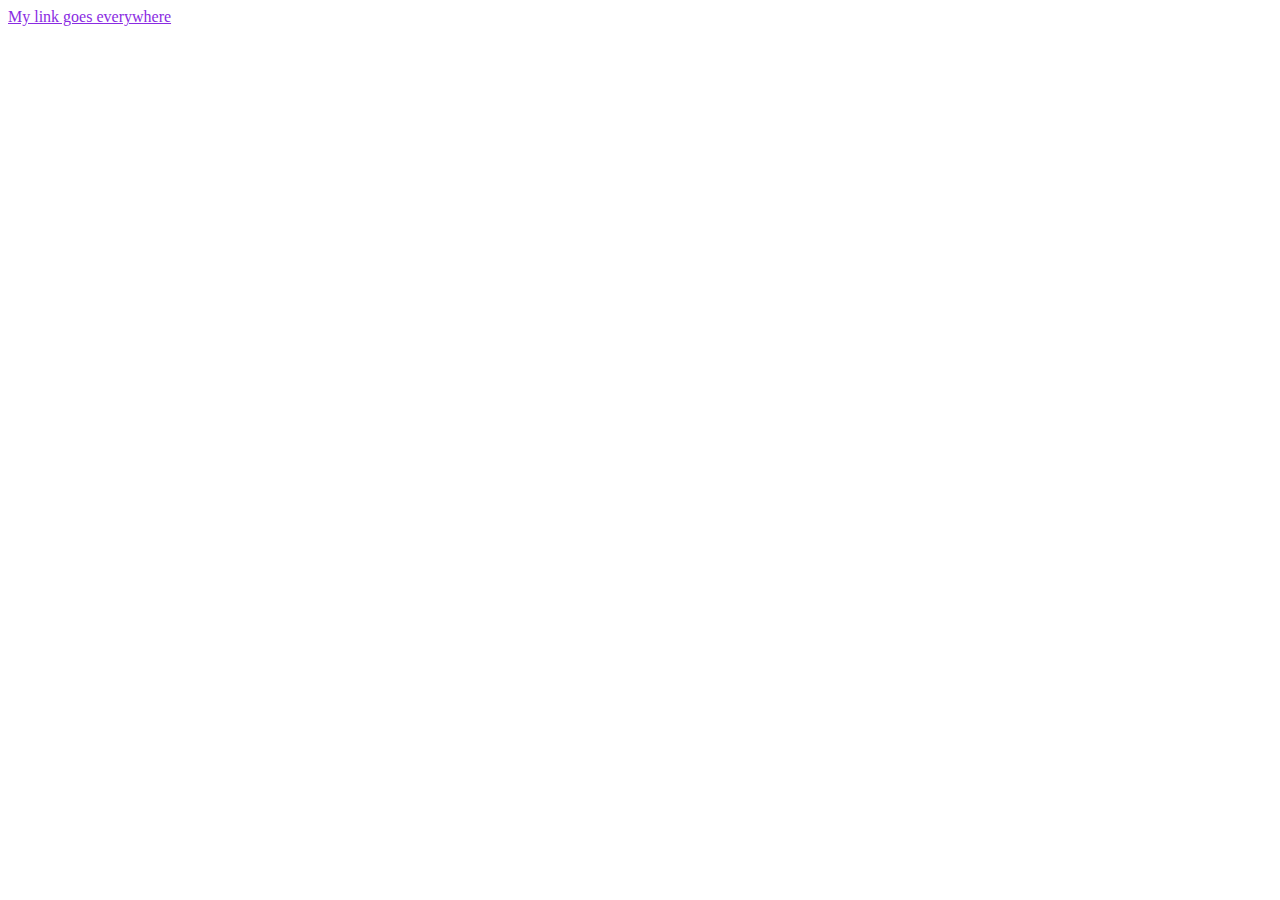
==== index.html @ 7966fac6 "add an external style sheet into HTML" ====
<!DOCTYPE html>
<html lang="en">
<head>
    <meta charset="UTF-8">
    <meta http-equiv="X-UA-Compatible" content="IE=edge">
    <meta name="viewport" content="width=device-width, initial-scale=1.0">
    <title>Document</title>
    <link rel="stylesheet" href="style.css">
</head>
<body>
    <a href="#">My link goes everywhere</a>
</body>
</html>
---- style.css ----
a {
    color: blueviolet;
}
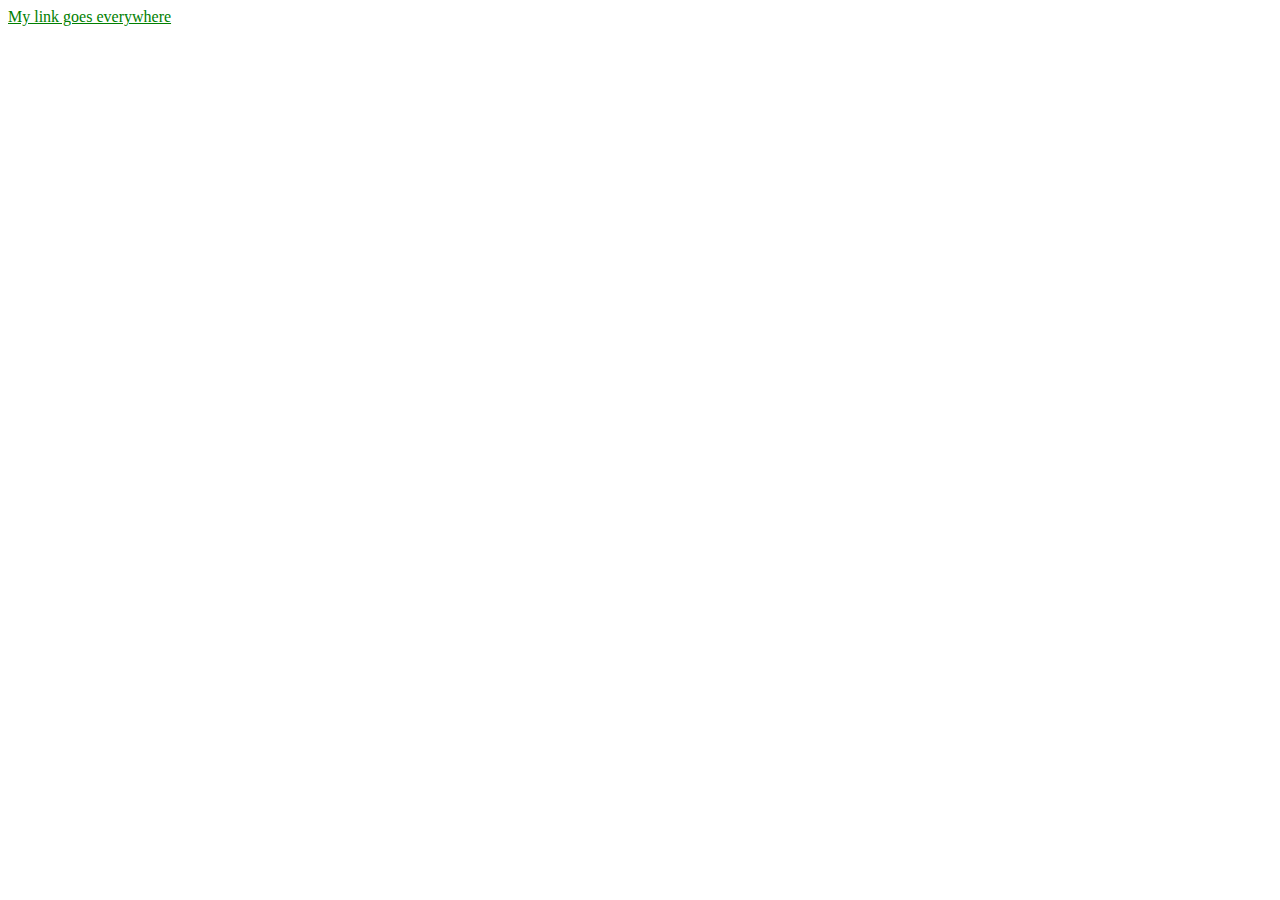
==== commit 09207102: "see differences in CSS cascade" ====
--- a/index.html
+++ b/index.html
@@ -8,6 +8,6 @@
     <link rel="stylesheet" href="style.css">
 </head>
 <body>
-    <a href="#">My link goes everywhere</a>
+    <a href="#" id="link" class="mylink" target="_blank">My link goes everywhere</a>
 </body>
 </html>--- a/style.css
+++ b/style.css
@@ -1,3 +1,25 @@
+
+
+/* a:hover {
+    color: red;
+    transition: color linear 2s;
+} */
+
+#link {
+    color: green;
+}
+
+
+
 a {
-    color: blueviolet;
-}+    color: blue;
+    /* transition: color linear 2s; */
+}
+
+.mylink {
+    color: red;
+}
+
+/* [target="_blank"] {
+    color: black;
+} */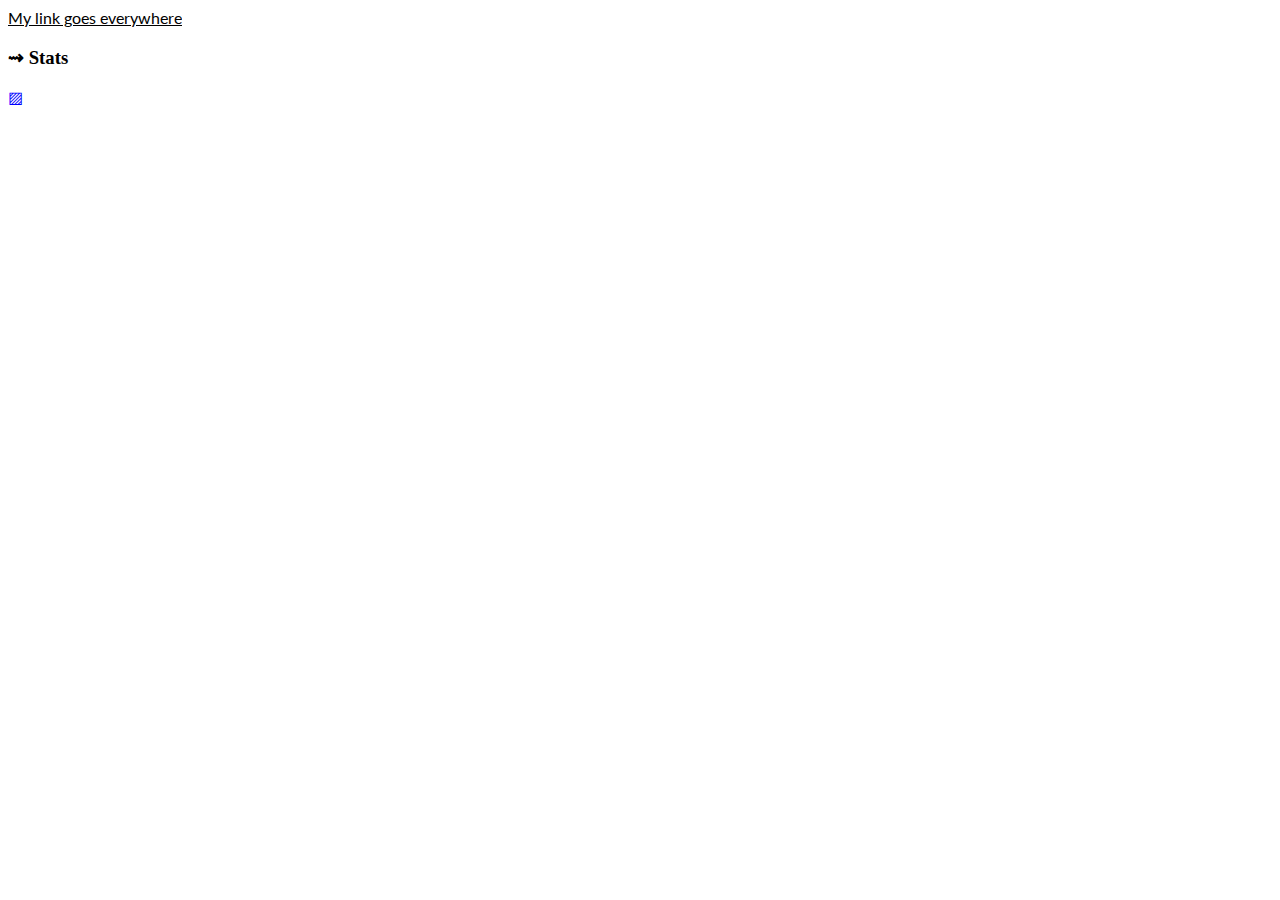
==== commit 5efb2200: "ass icon fonts" ====
--- a/index.html
+++ b/index.html
@@ -1,13 +1,28 @@
 <!DOCTYPE html>
 <html lang="en">
-<head>
-    <meta charset="UTF-8">
-    <meta http-equiv="X-UA-Compatible" content="IE=edge">
-    <meta name="viewport" content="width=device-width, initial-scale=1.0">
+  <head>
+    <meta charset="UTF-8" />
+    <meta http-equiv="X-UA-Compatible" content="IE=edge" />
+    <meta name="viewport" content="width=device-width, initial-scale=1.0" />
     <title>Document</title>
-    <link rel="stylesheet" href="style.css">
-</head>
-<body>
-    <a href="#" id="link" class="mylink" target="_blank">My link goes everywhere</a>
-</body>
-</html>+    <link rel="stylesheet" href="style.css" />
+    <link
+      href="https://fonts.googleapis.com/css?family=Lato"
+      rel="stylesheet"
+    />
+  </head>
+  <body>
+    <a href="#" id="link" class="mylink" target="_blank"
+      >My link goes everywhere</a
+    >
+    <h3>
+      <span aria-hidden="true" data-icon="&#x21dd;"></span>
+      Stats
+    </h3>
+
+    <a href="#" class="icon-alone">
+      <span aria-hidden="true" data-icon="&#x25a8;"></span>
+      <span class="screen-reader-text">RSS</span>
+    </a>
+  </body>
+</html>
--- a/style.css
+++ b/style.css
@@ -1,25 +1,41 @@
-
-
 /* a:hover {
     color: red;
     transition: color linear 2s;
 } */
 
-#link {
+/* #link {
     color: green;
+} */
+
+/* .mylink {
+    color: red;
+} */
+
+[target="_blank"] {
+  color: black;
 }
 
-
-
 a {
-    color: blue;
-    /* transition: color linear 2s; */
+  color: blue;
+  font-family: "Lato";
+  /* transition: color linear 2s; */
 }
 
-.mylink {
-    color: red;
+[data-icon]:before {
+  font-family: icons; /* BYO icon font, mapped smartly */
+  content: attr(data-icon);
+  speak: none; /* Not to be trusted, but hey. */
 }
 
-/* [target="_blank"] {
-    color: black;
-} */+/* Same CSS as above, plus */
+
+.icon-alone {
+  display: inline-block; /* Chrome 19 was weird with clickability without this */
+}
+
+.screen-reader-text {
+  /* Reusable, toolbox kind of class */
+  position: absolute;
+  top: -9999px;
+  left: -9999px;
+}
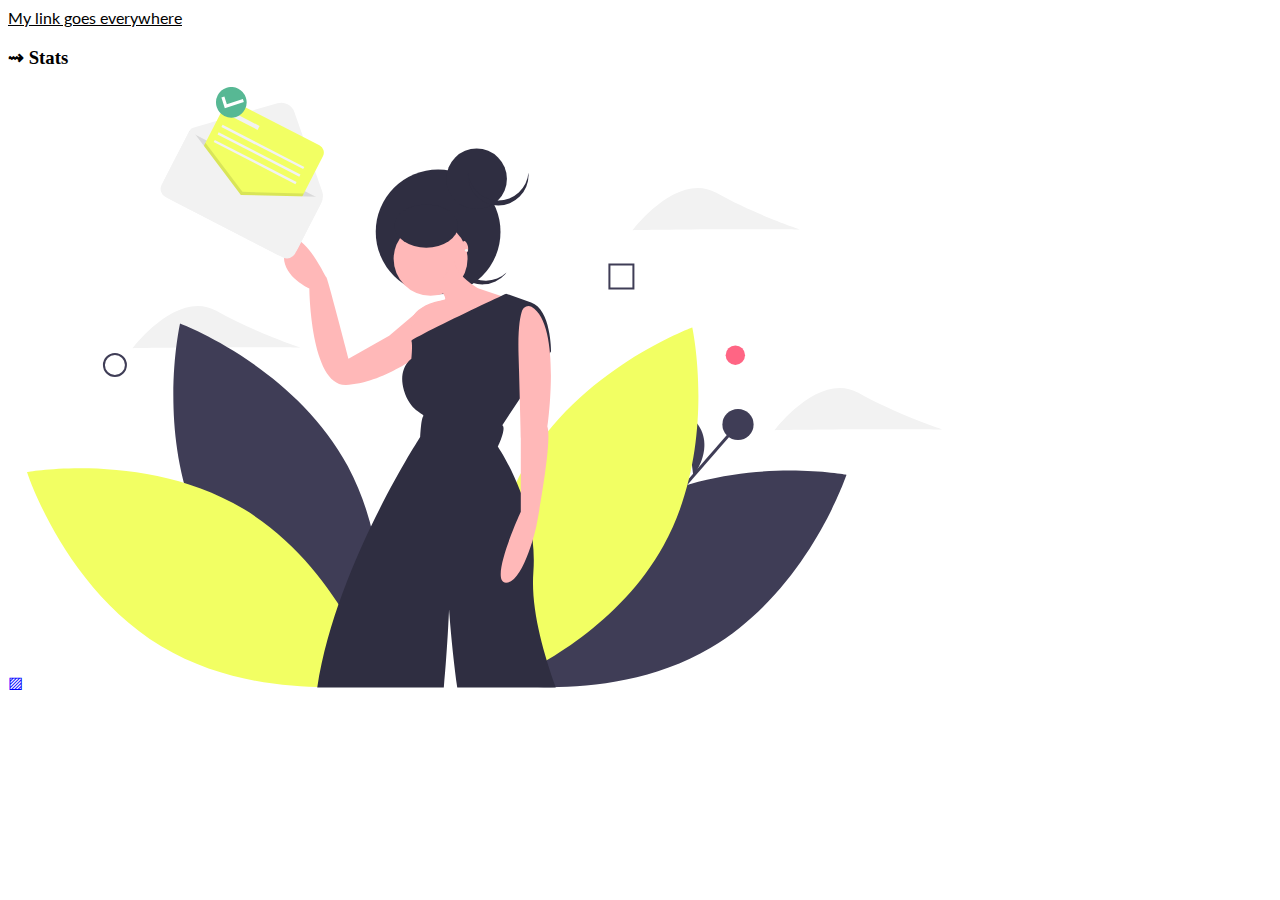
==== commit c6a452ce: "add a svg element" ====
--- a/index.html
+++ b/index.html
@@ -24,5 +24,207 @@
       <span aria-hidden="true" data-icon="&#x25a8;"></span>
       <span class="screen-reader-text">RSS</span>
     </a>
+        <svg
+          id="be452e83-5912-4855-80f8-a79ecab91838"
+          data-name="Layer 1"
+          xmlns="http://www.w3.org/2000/svg"
+          width="915.11162"
+          height="600.53015"
+          viewBox="0 0 915.11162 600.53015"
+        >
+          <title>happy_news</title>
+          <path
+            d="M331.91711,410.02944c-46.27673.2133-83.94416.897-83.94416.897s44.77365-59.30728,83.77624-37.33435,83.80662,36.562,83.80662,36.562S378.19384,409.81615,331.91711,410.02944Z"
+            transform="translate(-142.44419 -149.73493)"
+            fill="#f2f2f2"
+          />
+          <circle cx="708.36214" cy="268.22391" r="9.69362" fill="#ff6584" />
+          <rect
+            x="762.01542"
+            y="527.38147"
+            width="110.37066"
+            height="2.96651"
+            transform="translate(-260.75252 648.08652) rotate(-48.9494)"
+            fill="#3f3d56"
+          />
+          <circle cx="710.99864" cy="337.51277" r="15.60802" fill="#3f3d56" />
+          <path
+            d="M808.76979,538.54659s29.81274-37.62973-8.31873-63.44438"
+            transform="translate(-142.44419 -149.73493)"
+            fill="#3f3d56"
+          />
+          <path
+            d="M322.2992,604.62239c53.6896,99.56973,167.63821,142.31286,167.63821,142.31286s26.90056-118.69128-26.789-218.261S295.51015,386.36139,295.51015,386.36139,268.60959,505.05267,322.2992,604.62239Z"
+            transform="translate(-142.44419 -149.73493)"
+            fill="#3f3d56"
+          />
+          <path
+            d="M359.2021,571.86466c96.93185,58.3174,134.26337,174.15185,134.26337,174.15185s-119.82606,21.28324-216.75791-37.03417S142.44419,534.83049,142.44419,534.83049,262.27025,513.54725,359.2021,571.86466Z"
+            transform="translate(-142.44419 -149.73493)"
+            fill="#f2ff63"
+          />
+          <path
+            d="M744.87555,572.68892c-97.44388,57.45776-135.79849,172.95747-135.79849,172.95747s119.63312,22.34228,217.077-35.11549,135.7985-172.95747,135.7985-172.95747S842.31943,515.23115,744.87555,572.68892Z"
+            transform="translate(-142.44419 -149.73493)"
+            fill="#3f3d56"
+          />
+          <path
+            d="M779.02045,608.31221C724.45225,707.40315,610.13,749.13674,610.13,749.13674s-25.84968-118.92458,28.71852-218.01552S807.739,390.29669,807.739,390.29669,833.58865,509.22127,779.02045,608.31221Z"
+            transform="translate(-142.44419 -149.73493)"
+            fill="#f2ff63"
+          />
+          <path
+            d="M580.991,335.58005a30.28312,30.28312,0,0,1-3.76211-40.8299c-.60975.57174-1.20581,1.16536-1.7764,1.79643a30.2867,30.2867,0,0,0,44.93083,40.62459c.57059-.63107,1.10136-1.28373,1.609-1.94781A30.28311,30.28311,0,0,1,580.991,335.58005Z"
+            transform="translate(-142.44419 -149.73493)"
+            fill="#2f2e41"
+          />
+          <circle cx="411.11356" cy="144.96469" r="62.37618" fill="#2f2e41" />
+          <path
+            d="M536.42322,374.84628l1.84844-4.80595L504.63,398.50633,463.96432,421.427s-20.70254-79.85266-22.1813-81.33142-28.0963-57.67136-39.92633-31.05381,22.92068,42.14446,22.92068,42.14446,1.10906,97.228,36.59913,96.48864,79.483-32.90226,80.22235-35.85977S536.42322,374.84628,536.42322,374.84628Z"
+            transform="translate(-142.44419 -149.73493)"
+            fill="#ffb8b8"
+          />
+          <circle cx="403.59092" cy="171.87624" r="36.96883" fill="#ffb8b8" />
+          <path
+            d="M553.42888,348.22873s9.61189,12.5694,6.65439,14.04815-19.96317,2.21813-30.31444,14.78753,12.5694,44.36259,12.5694,44.36259l87.24643-58.41074-35.49007-11.83s-24.39943-13.30878-23.66005-27.35693Z"
+            transform="translate(-142.44419 -149.73493)"
+            fill="#ffb8b8"
+          />
+          <path
+            d="M671.19262,750.26507h-98.51c-5.58-40.8-8.16-78.19-8.16-78.19s-1.44,37.61-5.27,78.19h-126.56c17.94-120.16,102.99-250.46,102.99-250.46s.74-17.75,2.96-20.71c2.22-2.95-12.57-3.68994-19.23-25.87-4.06-13.54-.41-22.4,3.06-27.24a19.57194,19.57194,0,0,1,4.34-4.56s1.48-15.52,0-17.74c-.19-.29,1.26995-1.31,3.97-2.86,2.25-1.3,5.36-2.97,9.08-4.89,21.31-11.05,62.56-30.6,76.69-37.26,3.1-1.47,4.9-2.31,4.9-2.31l25.14,8.87c19.96,6.65,19.96,48.8,19.96,48.8l-1.13,1.72-30.17,45.7-17.5,26.51995c4.44,2.95-4.43,21.44-4.43,21.44s12.63995,18.16,22.92,45.88a208.66964,208.66964,0,0,1,11.81,47.85,163.68689,163.68689,0,0,1,.76,31.96C646.07263,670.725,658.25262,714.01507,671.19262,750.26507Z"
+            transform="translate(-142.44419 -149.73493)"
+            fill="#2f2e41"
+          />
+          <path
+            d="M646.94675,369.59286a6.45876,6.45876,0,0,0-9.24709,3.45812c-2.22637,6.12192-4.48282,18.88405-3.67874,45.41851,1.47875,48.79885,2.21813,82.0708,2.21813,82.0708v73.93765s-32.53257,70.98014-14.78753,70.98014S651.766,589.26547,651.766,589.26547s16.26629-85.0283,11.09065-99.81583C662.8566,489.44964,677.45046,387.29262,646.94675,369.59286Z"
+            transform="translate(-142.44419 -149.73493)"
+            fill="#ffb8b8"
+          />
+          <ellipse
+            cx="399.25175"
+            cy="139.07267"
+            rx="31.72892"
+            ry="21.63336"
+            fill="#2f2e41"
+          />
+          <circle cx="449.63825" cy="91.81685" r="30.2867" fill="#2f2e41" />
+          <path
+            d="M613.7158,263.18513A30.28313,30.28313,0,0,1,583.542,235.42232c-.06883.833-.11285,1.67312-.11285,2.52389a30.2867,30.2867,0,0,0,60.5734,0c0-.85077-.044-1.69085-.11285-2.52389A30.28313,30.28313,0,0,1,613.7158,263.18513Z"
+            transform="translate(-142.44419 -149.73493)"
+            fill="#2f2e41"
+          />
+          <ellipse
+            cx="580.78581"
+            cy="309.41146"
+            rx="2.58782"
+            ry="5.91501"
+            transform="translate(-198.43547 -6.34316) rotate(-13.43351)"
+            fill="#ffb8b8"
+          />
+          <circle cx="439.45068" cy="163.37341" r="1.47875" fill="#f2f2f2" />
+          <path
+            d="M230.3626,439.76507a12,12,0,1,1,12-12A12.01344,12.01344,0,0,1,230.3626,439.76507Zm0-22a10,10,0,1,0,10,10A10.01146,10.01146,0,0,0,230.3626,417.76507Z"
+            transform="translate(-142.44419 -149.73493)"
+            fill="#3f3d56"
+          />
+          <path
+            d="M749.8626,352.26507h-26v-26h26Zm-24-2h22v-22h-22Z"
+            transform="translate(-142.44419 -149.73493)"
+            fill="#3f3d56"
+          />
+          <path
+            d="M973.91711,492.02944c-46.27673.2133-83.94416.897-83.94416.897s44.77365-59.30728,83.77624-37.33435,83.80662,36.562,83.80662,36.562S1020.19384,491.81615,973.91711,492.02944Z"
+            transform="translate(-142.44419 -149.73493)"
+            fill="#f2f2f2"
+          />
+          <path
+            d="M831.91711,292.02944c-46.27673.2133-83.94416.897-83.94416.897s44.77365-59.30728,83.77624-37.33435,83.80662,36.562,83.80662,36.562S878.19384,291.81615,831.91711,292.02944Z"
+            transform="translate(-142.44419 -149.73493)"
+            fill="#f2f2f2"
+          />
+          <path
+            d="M393.27106,317.63362,286.26452,262.60953a14.87767,14.87767,0,0,1-6.42742-20.03442L305.04642,193.55a5.894,5.894,0,0,1,3.59177-2.96308l84.34159-24.59228a13.72272,13.72272,0,0,1,16.79135,8.63432l27.71114,79.04736a15.40617,15.40617,0,0,1-.83775,12.14194l-23.339,45.38793A14.87766,14.87766,0,0,1,393.27106,317.63362Z"
+            transform="translate(-142.44419 -149.73493)"
+            fill="#f2f2f2"
+          />
+          <path
+            d="M397.52235,298.20365l-108.045-46.12656c-3.48134-1.79015-.217.96149,1.57314-2.51985l13.582-55.20227,132.35614,68.05917-33.46117,41.374C401.73732,307.26947,401.00369,299.9938,397.52235,298.20365Z"
+            transform="translate(-142.44419 -149.73493)"
+            opacity="0.1"
+          />
+          <path
+            d="M306.13776,191.0858"
+            transform="translate(-142.44419 -149.73493)"
+            fill="none"
+            stroke="#3f3d56"
+            stroke-miterlimit="10"
+          />
+          <rect
+            x="312.2396"
+            y="180.3475"
+            width="110.68407"
+            height="110.68407"
+            rx="8.18596"
+            transform="translate(-152.55841 305.07022) rotate(-62.78721)"
+            fill="#f2ff63"
+          />
+          <polygon
+            points="276.863 106.382 249.046 160.479 150.613 109.863 178.43 55.767 215.415 104.863 276.863 106.382"
+            opacity="0.1"
+          />
+          <path
+            d="M356.2861,257.6562l-47.38889-62.90731a2.87711,2.87711,0,0,0-4.85668.41544l-26.96628,52.44191a8.98362,8.98362,0,0,0,3.88109,12.09745l117.48983,60.41473a8.98362,8.98362,0,0,0,12.09745-3.88109L437.047,264.69379a3.51084,3.51084,0,0,0-3.03543-5.11527Z"
+            transform="translate(-142.44419 -149.73493)"
+            fill="#f2f2f2"
+          />
+          <rect
+            x="344.79284"
+            y="181.39853"
+            width="30.95402"
+            height="4.37734"
+            transform="translate(-18.6137 -294.16458) rotate(27.21279)"
+            fill="#f2f2f2"
+          />
+          <rect
+            x="332.331"
+            y="208.48021"
+            width="91.92406"
+            height="2.50133"
+            transform="translate(-4.66338 -299.51278) rotate(27.21279)"
+            fill="#f2f2f2"
+          />
+          <rect
+            x="328.4705"
+            y="215.98781"
+            width="91.92406"
+            height="2.50133"
+            transform="translate(-1.65748 -296.91641) rotate(27.21279)"
+            fill="#f2f2f2"
+          />
+          <rect
+            x="324.61"
+            y="223.4954"
+            width="91.92406"
+            height="2.50133"
+            transform="translate(1.34841 -294.32003) rotate(27.21279)"
+            fill="#f2f2f2"
+          />
+          <ellipse
+            cx="346.90768"
+            cy="164.78864"
+            rx="12.84266"
+            ry="12.81934"
+            transform="translate(-100.72506 248.20642) rotate(-62.78721)"
+            fill="#fff"
+          />
+          <path
+            d="M353.78145,151.42107a15.32067,15.32067,0,1,0,6.61881,20.631A15.36571,15.36571,0,0,0,353.78145,151.42107Zm-13.53858,19.45105-3.39214-10.57338,2.96571-.95145,2.44386,7.6176,16.07829-5.15822.95145,2.96571-19.04717,6.09974Z"
+            transform="translate(-142.44419 -149.73493)"
+            fill="#57b894"
+          />
+        </svg>
+
+    
+    
   </body>
 </html>
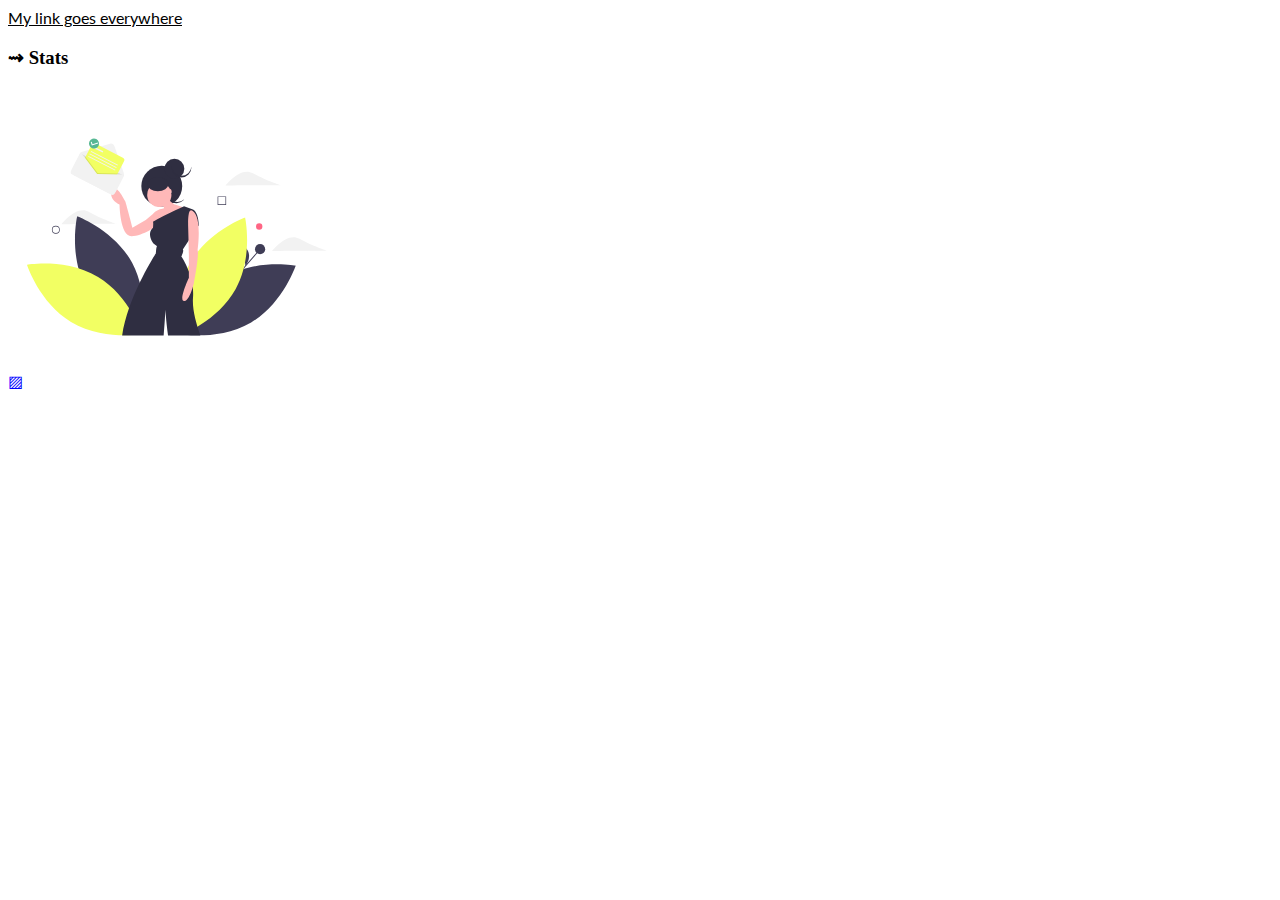
==== commit ef73d134: "add a svg file as an object" ====
--- a/index.html
+++ b/index.html
@@ -24,205 +24,7 @@
       <span aria-hidden="true" data-icon="&#x25a8;"></span>
       <span class="screen-reader-text">RSS</span>
     </a>
-        <svg
-          id="be452e83-5912-4855-80f8-a79ecab91838"
-          data-name="Layer 1"
-          xmlns="http://www.w3.org/2000/svg"
-          width="915.11162"
-          height="600.53015"
-          viewBox="0 0 915.11162 600.53015"
-        >
-          <title>happy_news</title>
-          <path
-            d="M331.91711,410.02944c-46.27673.2133-83.94416.897-83.94416.897s44.77365-59.30728,83.77624-37.33435,83.80662,36.562,83.80662,36.562S378.19384,409.81615,331.91711,410.02944Z"
-            transform="translate(-142.44419 -149.73493)"
-            fill="#f2f2f2"
-          />
-          <circle cx="708.36214" cy="268.22391" r="9.69362" fill="#ff6584" />
-          <rect
-            x="762.01542"
-            y="527.38147"
-            width="110.37066"
-            height="2.96651"
-            transform="translate(-260.75252 648.08652) rotate(-48.9494)"
-            fill="#3f3d56"
-          />
-          <circle cx="710.99864" cy="337.51277" r="15.60802" fill="#3f3d56" />
-          <path
-            d="M808.76979,538.54659s29.81274-37.62973-8.31873-63.44438"
-            transform="translate(-142.44419 -149.73493)"
-            fill="#3f3d56"
-          />
-          <path
-            d="M322.2992,604.62239c53.6896,99.56973,167.63821,142.31286,167.63821,142.31286s26.90056-118.69128-26.789-218.261S295.51015,386.36139,295.51015,386.36139,268.60959,505.05267,322.2992,604.62239Z"
-            transform="translate(-142.44419 -149.73493)"
-            fill="#3f3d56"
-          />
-          <path
-            d="M359.2021,571.86466c96.93185,58.3174,134.26337,174.15185,134.26337,174.15185s-119.82606,21.28324-216.75791-37.03417S142.44419,534.83049,142.44419,534.83049,262.27025,513.54725,359.2021,571.86466Z"
-            transform="translate(-142.44419 -149.73493)"
-            fill="#f2ff63"
-          />
-          <path
-            d="M744.87555,572.68892c-97.44388,57.45776-135.79849,172.95747-135.79849,172.95747s119.63312,22.34228,217.077-35.11549,135.7985-172.95747,135.7985-172.95747S842.31943,515.23115,744.87555,572.68892Z"
-            transform="translate(-142.44419 -149.73493)"
-            fill="#3f3d56"
-          />
-          <path
-            d="M779.02045,608.31221C724.45225,707.40315,610.13,749.13674,610.13,749.13674s-25.84968-118.92458,28.71852-218.01552S807.739,390.29669,807.739,390.29669,833.58865,509.22127,779.02045,608.31221Z"
-            transform="translate(-142.44419 -149.73493)"
-            fill="#f2ff63"
-          />
-          <path
-            d="M580.991,335.58005a30.28312,30.28312,0,0,1-3.76211-40.8299c-.60975.57174-1.20581,1.16536-1.7764,1.79643a30.2867,30.2867,0,0,0,44.93083,40.62459c.57059-.63107,1.10136-1.28373,1.609-1.94781A30.28311,30.28311,0,0,1,580.991,335.58005Z"
-            transform="translate(-142.44419 -149.73493)"
-            fill="#2f2e41"
-          />
-          <circle cx="411.11356" cy="144.96469" r="62.37618" fill="#2f2e41" />
-          <path
-            d="M536.42322,374.84628l1.84844-4.80595L504.63,398.50633,463.96432,421.427s-20.70254-79.85266-22.1813-81.33142-28.0963-57.67136-39.92633-31.05381,22.92068,42.14446,22.92068,42.14446,1.10906,97.228,36.59913,96.48864,79.483-32.90226,80.22235-35.85977S536.42322,374.84628,536.42322,374.84628Z"
-            transform="translate(-142.44419 -149.73493)"
-            fill="#ffb8b8"
-          />
-          <circle cx="403.59092" cy="171.87624" r="36.96883" fill="#ffb8b8" />
-          <path
-            d="M553.42888,348.22873s9.61189,12.5694,6.65439,14.04815-19.96317,2.21813-30.31444,14.78753,12.5694,44.36259,12.5694,44.36259l87.24643-58.41074-35.49007-11.83s-24.39943-13.30878-23.66005-27.35693Z"
-            transform="translate(-142.44419 -149.73493)"
-            fill="#ffb8b8"
-          />
-          <path
-            d="M671.19262,750.26507h-98.51c-5.58-40.8-8.16-78.19-8.16-78.19s-1.44,37.61-5.27,78.19h-126.56c17.94-120.16,102.99-250.46,102.99-250.46s.74-17.75,2.96-20.71c2.22-2.95-12.57-3.68994-19.23-25.87-4.06-13.54-.41-22.4,3.06-27.24a19.57194,19.57194,0,0,1,4.34-4.56s1.48-15.52,0-17.74c-.19-.29,1.26995-1.31,3.97-2.86,2.25-1.3,5.36-2.97,9.08-4.89,21.31-11.05,62.56-30.6,76.69-37.26,3.1-1.47,4.9-2.31,4.9-2.31l25.14,8.87c19.96,6.65,19.96,48.8,19.96,48.8l-1.13,1.72-30.17,45.7-17.5,26.51995c4.44,2.95-4.43,21.44-4.43,21.44s12.63995,18.16,22.92,45.88a208.66964,208.66964,0,0,1,11.81,47.85,163.68689,163.68689,0,0,1,.76,31.96C646.07263,670.725,658.25262,714.01507,671.19262,750.26507Z"
-            transform="translate(-142.44419 -149.73493)"
-            fill="#2f2e41"
-          />
-          <path
-            d="M646.94675,369.59286a6.45876,6.45876,0,0,0-9.24709,3.45812c-2.22637,6.12192-4.48282,18.88405-3.67874,45.41851,1.47875,48.79885,2.21813,82.0708,2.21813,82.0708v73.93765s-32.53257,70.98014-14.78753,70.98014S651.766,589.26547,651.766,589.26547s16.26629-85.0283,11.09065-99.81583C662.8566,489.44964,677.45046,387.29262,646.94675,369.59286Z"
-            transform="translate(-142.44419 -149.73493)"
-            fill="#ffb8b8"
-          />
-          <ellipse
-            cx="399.25175"
-            cy="139.07267"
-            rx="31.72892"
-            ry="21.63336"
-            fill="#2f2e41"
-          />
-          <circle cx="449.63825" cy="91.81685" r="30.2867" fill="#2f2e41" />
-          <path
-            d="M613.7158,263.18513A30.28313,30.28313,0,0,1,583.542,235.42232c-.06883.833-.11285,1.67312-.11285,2.52389a30.2867,30.2867,0,0,0,60.5734,0c0-.85077-.044-1.69085-.11285-2.52389A30.28313,30.28313,0,0,1,613.7158,263.18513Z"
-            transform="translate(-142.44419 -149.73493)"
-            fill="#2f2e41"
-          />
-          <ellipse
-            cx="580.78581"
-            cy="309.41146"
-            rx="2.58782"
-            ry="5.91501"
-            transform="translate(-198.43547 -6.34316) rotate(-13.43351)"
-            fill="#ffb8b8"
-          />
-          <circle cx="439.45068" cy="163.37341" r="1.47875" fill="#f2f2f2" />
-          <path
-            d="M230.3626,439.76507a12,12,0,1,1,12-12A12.01344,12.01344,0,0,1,230.3626,439.76507Zm0-22a10,10,0,1,0,10,10A10.01146,10.01146,0,0,0,230.3626,417.76507Z"
-            transform="translate(-142.44419 -149.73493)"
-            fill="#3f3d56"
-          />
-          <path
-            d="M749.8626,352.26507h-26v-26h26Zm-24-2h22v-22h-22Z"
-            transform="translate(-142.44419 -149.73493)"
-            fill="#3f3d56"
-          />
-          <path
-            d="M973.91711,492.02944c-46.27673.2133-83.94416.897-83.94416.897s44.77365-59.30728,83.77624-37.33435,83.80662,36.562,83.80662,36.562S1020.19384,491.81615,973.91711,492.02944Z"
-            transform="translate(-142.44419 -149.73493)"
-            fill="#f2f2f2"
-          />
-          <path
-            d="M831.91711,292.02944c-46.27673.2133-83.94416.897-83.94416.897s44.77365-59.30728,83.77624-37.33435,83.80662,36.562,83.80662,36.562S878.19384,291.81615,831.91711,292.02944Z"
-            transform="translate(-142.44419 -149.73493)"
-            fill="#f2f2f2"
-          />
-          <path
-            d="M393.27106,317.63362,286.26452,262.60953a14.87767,14.87767,0,0,1-6.42742-20.03442L305.04642,193.55a5.894,5.894,0,0,1,3.59177-2.96308l84.34159-24.59228a13.72272,13.72272,0,0,1,16.79135,8.63432l27.71114,79.04736a15.40617,15.40617,0,0,1-.83775,12.14194l-23.339,45.38793A14.87766,14.87766,0,0,1,393.27106,317.63362Z"
-            transform="translate(-142.44419 -149.73493)"
-            fill="#f2f2f2"
-          />
-          <path
-            d="M397.52235,298.20365l-108.045-46.12656c-3.48134-1.79015-.217.96149,1.57314-2.51985l13.582-55.20227,132.35614,68.05917-33.46117,41.374C401.73732,307.26947,401.00369,299.9938,397.52235,298.20365Z"
-            transform="translate(-142.44419 -149.73493)"
-            opacity="0.1"
-          />
-          <path
-            d="M306.13776,191.0858"
-            transform="translate(-142.44419 -149.73493)"
-            fill="none"
-            stroke="#3f3d56"
-            stroke-miterlimit="10"
-          />
-          <rect
-            x="312.2396"
-            y="180.3475"
-            width="110.68407"
-            height="110.68407"
-            rx="8.18596"
-            transform="translate(-152.55841 305.07022) rotate(-62.78721)"
-            fill="#f2ff63"
-          />
-          <polygon
-            points="276.863 106.382 249.046 160.479 150.613 109.863 178.43 55.767 215.415 104.863 276.863 106.382"
-            opacity="0.1"
-          />
-          <path
-            d="M356.2861,257.6562l-47.38889-62.90731a2.87711,2.87711,0,0,0-4.85668.41544l-26.96628,52.44191a8.98362,8.98362,0,0,0,3.88109,12.09745l117.48983,60.41473a8.98362,8.98362,0,0,0,12.09745-3.88109L437.047,264.69379a3.51084,3.51084,0,0,0-3.03543-5.11527Z"
-            transform="translate(-142.44419 -149.73493)"
-            fill="#f2f2f2"
-          />
-          <rect
-            x="344.79284"
-            y="181.39853"
-            width="30.95402"
-            height="4.37734"
-            transform="translate(-18.6137 -294.16458) rotate(27.21279)"
-            fill="#f2f2f2"
-          />
-          <rect
-            x="332.331"
-            y="208.48021"
-            width="91.92406"
-            height="2.50133"
-            transform="translate(-4.66338 -299.51278) rotate(27.21279)"
-            fill="#f2f2f2"
-          />
-          <rect
-            x="328.4705"
-            y="215.98781"
-            width="91.92406"
-            height="2.50133"
-            transform="translate(-1.65748 -296.91641) rotate(27.21279)"
-            fill="#f2f2f2"
-          />
-          <rect
-            x="324.61"
-            y="223.4954"
-            width="91.92406"
-            height="2.50133"
-            transform="translate(1.34841 -294.32003) rotate(27.21279)"
-            fill="#f2f2f2"
-          />
-          <ellipse
-            cx="346.90768"
-            cy="164.78864"
-            rx="12.84266"
-            ry="12.81934"
-            transform="translate(-100.72506 248.20642) rotate(-62.78721)"
-            fill="#fff"
-          />
-          <path
-            d="M353.78145,151.42107a15.32067,15.32067,0,1,0,6.61881,20.631A15.36571,15.36571,0,0,0,353.78145,151.42107Zm-13.53858,19.45105-3.39214-10.57338,2.96571-.95145,2.44386,7.6176,16.07829-5.15822.95145,2.96571-19.04717,6.09974Z"
-            transform="translate(-142.44419 -149.73493)"
-            fill="#57b894"
-          />
-        </svg>
+    <object data="happy.svg" width="300" height="300"> </object>
 
     
     
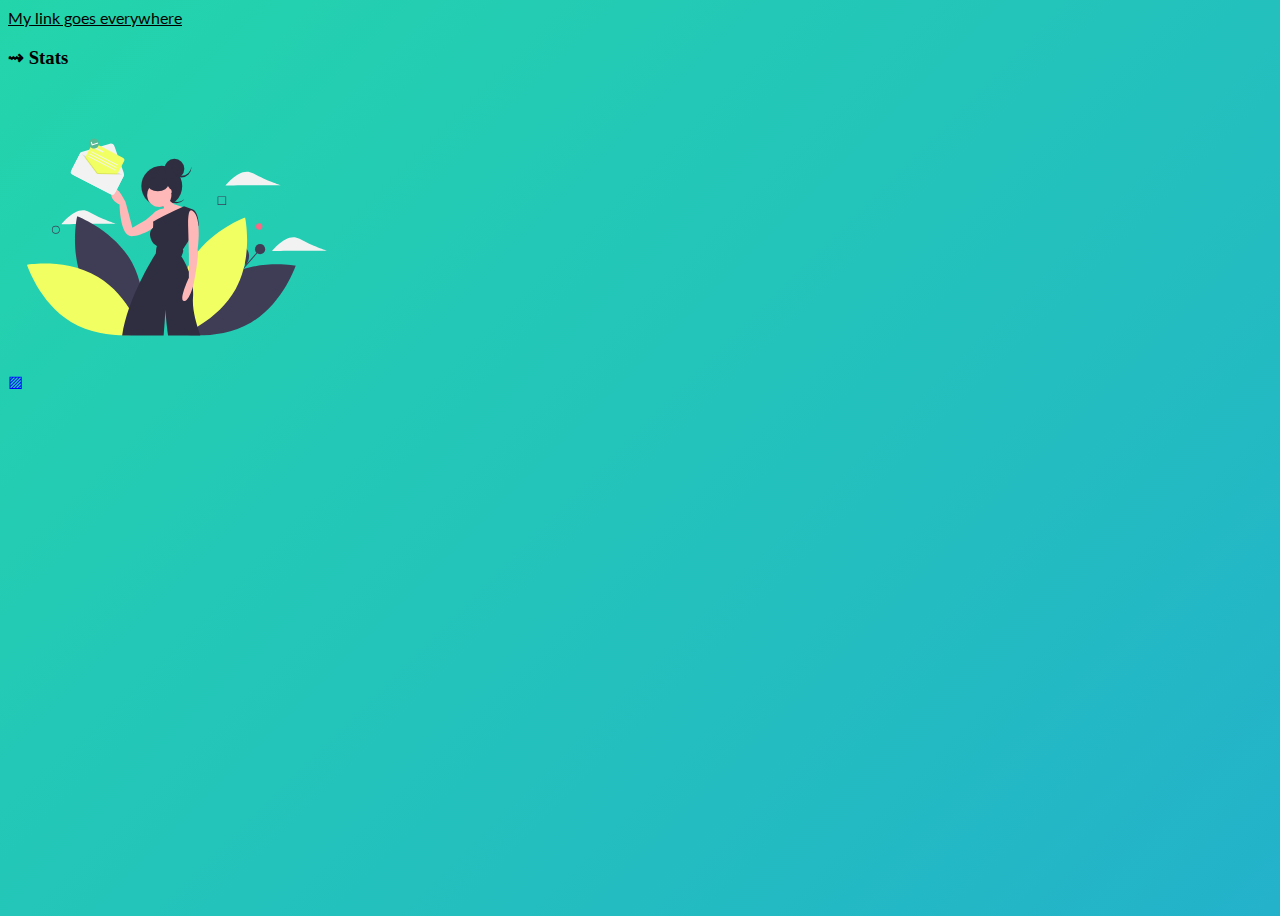
==== commit 88c4f15c: "cascade rule 1" ====
--- a/index.html
+++ b/index.html
@@ -27,6 +27,8 @@
     <object data="happy.svg" width="300" height="300"> </object>
 
     
+
+    
     
   </body>
 </html>
--- a/style.css
+++ b/style.css
@@ -10,6 +10,26 @@
 /* .mylink {
     color: red;
 } */
+
+body {
+  width: 100%;
+  height: 100vh;
+  background: linear-gradient(-45deg, #ee7752, #e73c7e, #23a6d5, #23d5ab);
+  background-size: 400% 400%;
+  animation: gradientBG 15s ease infinite;
+}
+
+@keyframes gradientBG {
+  0% {
+    background-position: 0% 50%;
+  }
+  50% {
+    background-position: 100% 50%;
+  }
+  100% {
+    background-position: 0% 50%;
+  }
+}
 
 [target="_blank"] {
   color: black;
